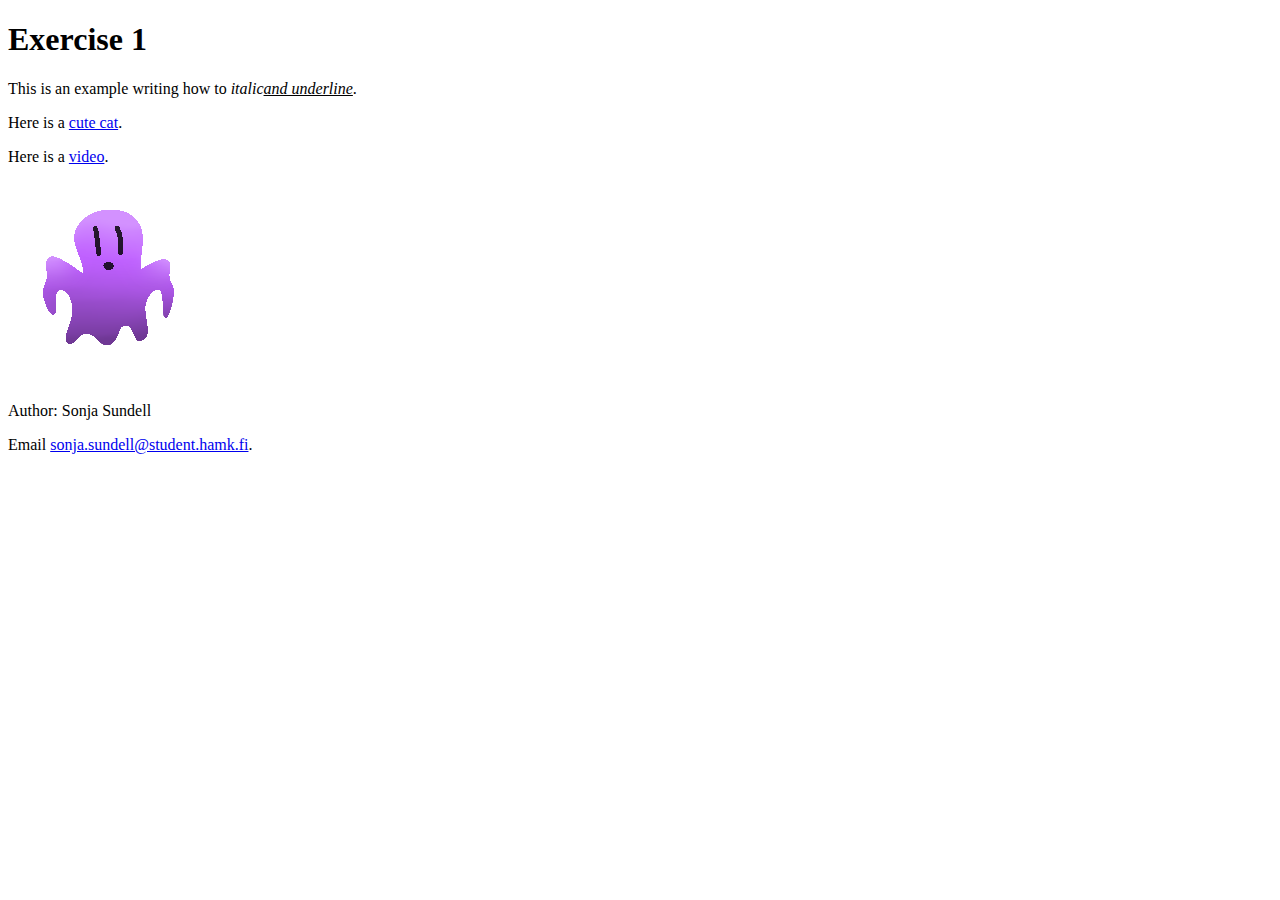
==== index.html @ 2c6736e5 "Added the Exercise 1" ====
<!DOCTYPE html>
<html lang="en">
    <head>
        <!---The heading with usefull information author, encoding and description-->
        <title>Sonja Sundell Exercises</title>
        <meta charset="utf-8">
        <meta name="author" content="Sonja Sundell">
        <meta name="description" content="This page is used as a search engine result page.">
    </head>
    <body>
        <!-- The coding to Exercise 1, a little pit of writing, image and links-->
        <h1>Exercise 1</h1>
        <p>This is an example writing how to <i> italic<u>and underline</u></i>.</p>
        <p>Here is a <a href="https://www.abc.net.au/cm/rimage/12002668-16x9-xlarge.jpg?v=2" target="_blank">cute cat</a>.</p>
        <p>Here is a <a href="https://www.youtube.com/watch?v=dQw4w9WgXcQ&ab_channel=RickAstleyVEVO" target="_blank">video</a>.</p>
        <img src="images/ghost.png" alt="This is a ghost I drew" title="Ghost">
        
        <footer>
            <p>Author: Sonja Sundell</p>
            <p>Email  <a href="mailto:sonja.sundell@student.hamk.fi" target="_blank"> sonja.sundell@student.hamk.fi</a>.</p>
        </footer>
    </body>
</html>
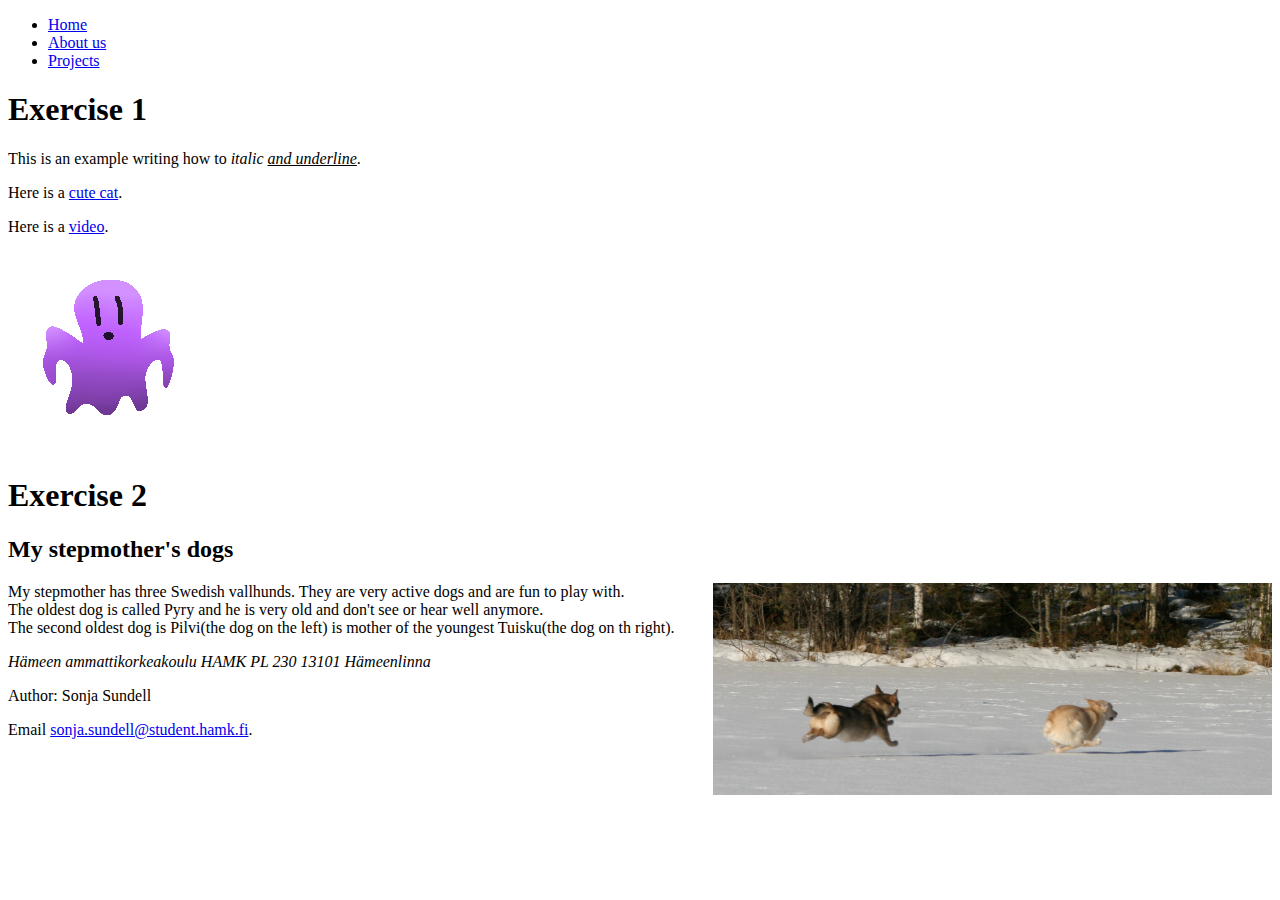
==== commit 35e95b29: "Added Exercise 2" ====
--- a/index.html
+++ b/index.html
@@ -1,20 +1,36 @@
 <!DOCTYPE html>
 <html lang="en">
     <head>
-        <!---The heading with usefull information author, encoding and description-->
-        <title>Sonja Sundell Exercises</title>
+        <!---The heading with usefull information author, encoding and description.-->
+        <title>Exercises Sonja Sundell</title>
         <meta charset="utf-8">
         <meta name="author" content="Sonja Sundell">
-        <meta name="description" content="This page is used as a search engine result page.">
+        <meta name="description" content="This page is for exercises.">
     </head>
     <body>
-        <!-- The coding to Exercise 1, a little pit of writing, image and links-->
+        <!--Part of the exercise 2 a list for other pages.-->
+        <ul>
+            <li><a href="index.html">Home</a></li>
+            <li><a href="aboutus.html">About us</a></li>
+            <li><a href="projects.html">Projects</a></li>
+        </ul>
+        <!-- The coding to exercise 1, a little pit of writing, image and links.-->
         <h1>Exercise 1</h1>
-        <p>This is an example writing how to <i> italic<u>and underline</u></i>.</p>
+        <p>This is an example writing how to <i> italic <u>and underline</u></i>.</p>
         <p>Here is a <a href="https://www.abc.net.au/cm/rimage/12002668-16x9-xlarge.jpg?v=2" target="_blank">cute cat</a>.</p>
         <p>Here is a <a href="https://www.youtube.com/watch?v=dQw4w9WgXcQ&ab_channel=RickAstleyVEVO" target="_blank">video</a>.</p>
         <img src="images/ghost.png" alt="This is a ghost I drew" title="Ghost">
-        
+        <!---The Coding to exercise 2, an article and an address-->
+        <h1>Exercise 2</h1>
+        <article  >
+            <h2>My stepmother's dogs</h2>
+            <img src="images/pilvi&tuisku.jpg" alt="Picture of my stepmother's dogs" title="Pilvi and Tuisku" width="559,75px" height="212px"align="right">
+            <p >My stepmother has three Swedish vallhunds. They are very active dogs and are fun to play with.<br>
+                The oldest dog is called Pyry and he is very old and don't see or hear well anymore. <br>
+                The second oldest dog is Pilvi(the dog on the left) is mother of the youngest Tuisku(the dog on th right).</p>
+        </article>
+        <address>Hämeen ammattikorkeakoulu HAMK PL 230 13101 Hämeenlinna</address>
+        <!--A footer with usefull information.-->
         <footer>
             <p>Author: Sonja Sundell</p>
             <p>Email  <a href="mailto:sonja.sundell@student.hamk.fi" target="_blank"> sonja.sundell@student.hamk.fi</a>.</p>
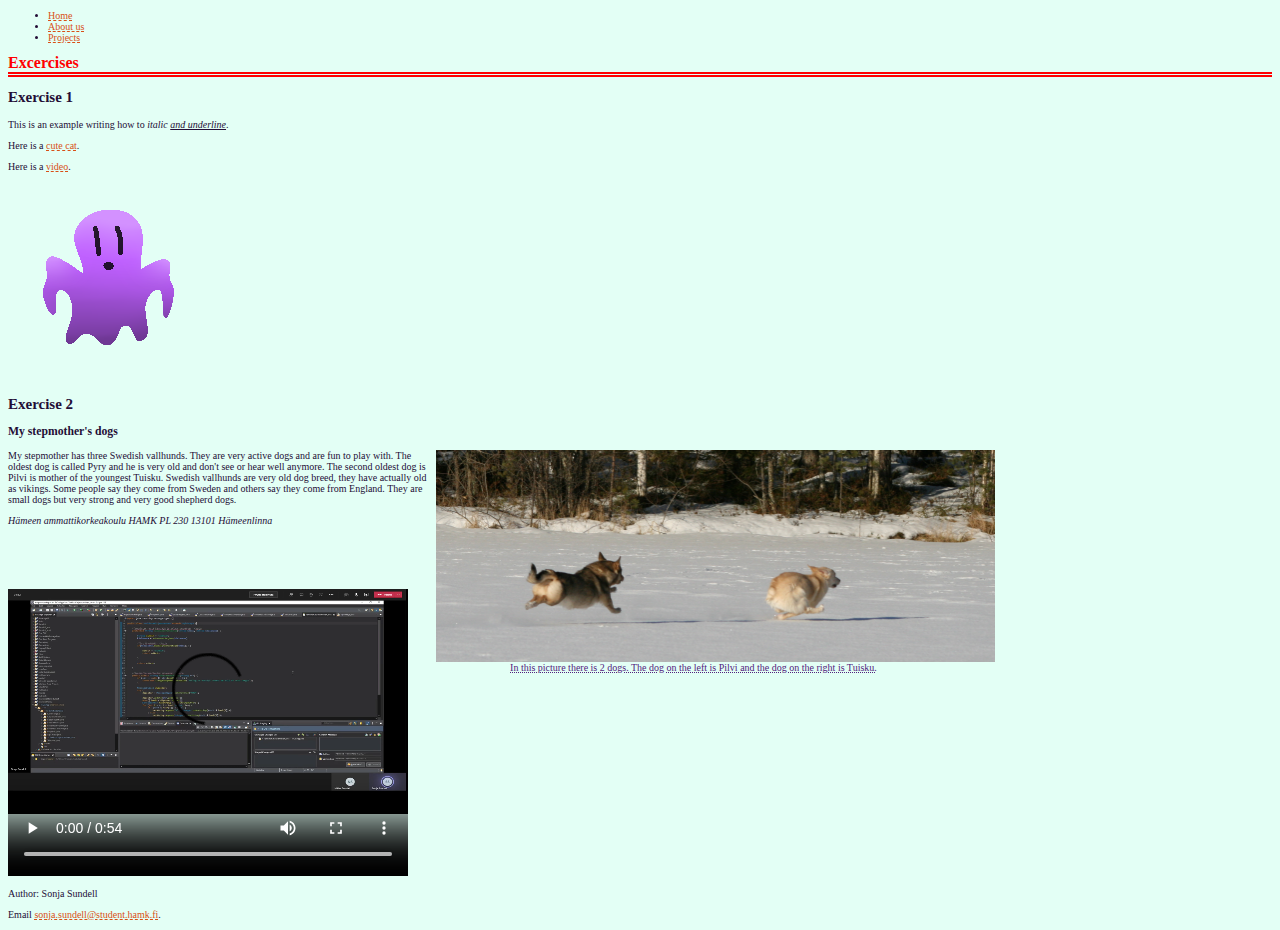
==== commit 7b7c1d83: "Added the Exercise 3" ====
--- a/index.html
+++ b/index.html
@@ -1,35 +1,56 @@
 <!DOCTYPE html>
 <html lang="en">
     <head>
-        <!---The heading with usefull information author, encoding and description.-->
+        <!---The heading with usefull information author, encoding, description and link to css styling.-->
         <title>Exercises Sonja Sundell</title>
         <meta charset="utf-8">
         <meta name="author" content="Sonja Sundell">
         <meta name="description" content="This page is for exercises.">
+        <link href="css/style.css" rel="stylesheet" type="text/css">
     </head>
     <body>
+        
         <!--Part of the exercise 2 a list for other pages.-->
         <ul>
             <li><a href="index.html">Home</a></li>
             <li><a href="aboutus.html">About us</a></li>
             <li><a href="projects.html">Projects</a></li>
         </ul>
+        
+        <h1>Excercises</h1>
+        
         <!-- The coding to exercise 1, a little pit of writing, image and links.-->
-        <h1>Exercise 1</h1>
+        <h2>Exercise 1</h2>
         <p>This is an example writing how to <i> italic <u>and underline</u></i>.</p>
         <p>Here is a <a href="https://www.abc.net.au/cm/rimage/12002668-16x9-xlarge.jpg?v=2" target="_blank">cute cat</a>.</p>
         <p>Here is a <a href="https://www.youtube.com/watch?v=dQw4w9WgXcQ&ab_channel=RickAstleyVEVO" target="_blank">video</a>.</p>
         <img src="images/ghost.png" alt="This is a ghost I drew" title="Ghost">
+        
         <!---The Coding to exercise 2, an article and an address-->
-        <h1>Exercise 2</h1>
+        <h2>Exercise 2</h2>
         <article  >
-            <h2>My stepmother's dogs</h2>
-            <img src="images/pilvi&tuisku.jpg" alt="Picture of my stepmother's dogs" title="Pilvi and Tuisku" width="559,75px" height="212px"align="right">
-            <p >My stepmother has three Swedish vallhunds. They are very active dogs and are fun to play with.<br>
-                The oldest dog is called Pyry and he is very old and don't see or hear well anymore. <br>
-                The second oldest dog is Pilvi(the dog on the left) is mother of the youngest Tuisku(the dog on th right).</p>
+            <h3>My stepmother's dogs</h3>
+            <p>
+                <figure>
+                <img src="images/pilvi&tuisku.jpg" alt="Picture of my stepmother's dogs" title="Pilvi and Tuisku" width="559,75px" height="212px" align="right" style="margin-right: 20%">
+                    <figcaption>In this picture there is 2 dogs. The dog on the left is Pilvi and the dog on the right is Tuisku.</figcaption>
+                </figure>
+                My stepmother has three Swedish vallhunds. They are very active dogs and are fun to play with. 
+                The oldest dog is called Pyry and he is very old and don't see or hear well anymore. 
+                The second oldest dog is Pilvi is mother of the youngest Tuisku.
+                Swedish vallhunds are very old dog breed, they have actually old as vikings.
+                Some people say they come from Sweden and others say they come from England.
+                They are small dogs but very strong and very good shepherd dogs.
+            </p>
         </article>
         <address>Hämeen ammattikorkeakoulu HAMK PL 230 13101 Hämeenlinna</address>
+        
+        <!--This is the example of the video tag usage.-->
+        <video width="400px" height="350px" controls>
+            <source src="videos/periytyminen.mp4" type="video/mp4">
+            Your browser does not support the video tag.
+        </video>
+        
         <!--A footer with usefull information.-->
         <footer>
             <p>Author: Sonja Sundell</p>
--- a/css/style.css
+++ b/css/style.css
@@ -0,0 +1,53 @@
+body {
+    
+    background-color: #e3fff5;
+    font-family: candara;
+    font-size: 10px;
+    color: #230e36;
+    
+}
+
+h1 {
+    
+    border-bottom-width: thick;
+    border-bottom-style: double;
+    color: red;
+    font-size: 16px;
+    
+}
+
+a:link {
+    
+    color: #d95016;
+    text-decoration-style: dashed;
+    text-decoration-line: underline;
+    
+}
+
+a:visited {
+    
+    color: #8a561c;
+    
+}
+
+a:hover {
+    
+    color: #f24cf5;
+    
+}
+
+a:active{
+    
+    color: #8cc23c;
+    
+}
+
+figcaption {
+    
+    float: right;
+    margin-right: 30%;
+    color: #52227d;
+    text-decoration-line: underline;
+    text-decoration-style: dotted;
+    
+}